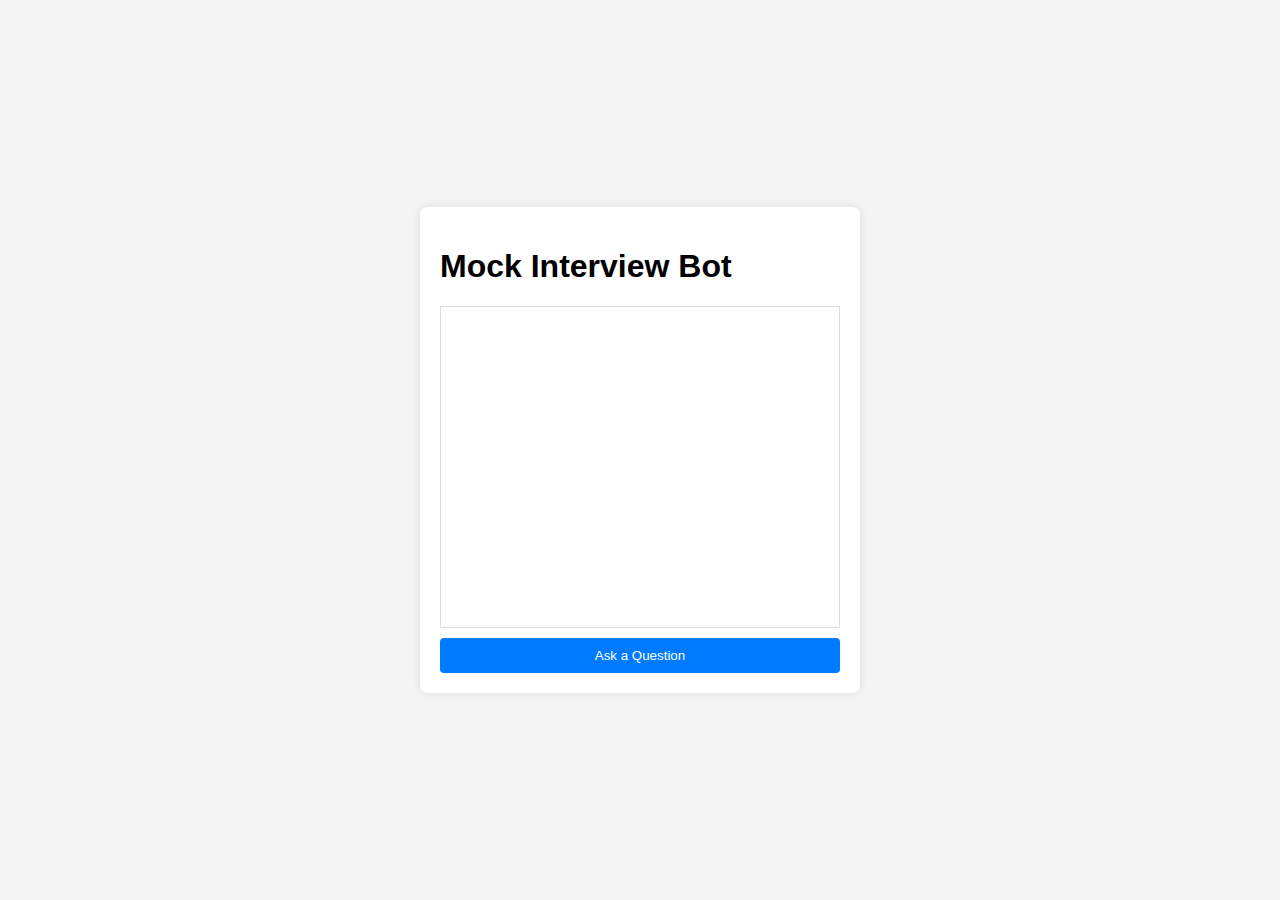
==== mock-interview-bot-updated/mock-interview-bot/frontend/index.html @ 9b41830d "Add files via upload" ====
<!DOCTYPE html>
<html lang="en">
<head>
    <meta charset="UTF-8">
    <meta name="viewport" content="width=device-width, initial-scale=1.0">
    <title>Mock Interview Bot</title>
    <link rel="stylesheet" href="styles.css">
</head>
<body>
    <div id="app">
        <h1>Mock Interview Bot</h1>
        <div id="chat-box">
            <div id="chat-log"></div>
            <button onclick="startListening()">Ask a Question</button>
        </div>
    </div>
    <script src="script.js"></script>
</body>
</html>
---- mock-interview-bot-updated/mock-interview-bot/frontend/styles.css ----
body {
    font-family: Arial, sans-serif;
    background-color: #f4f4f4;
    margin: 0;
    padding: 0;
    display: flex;
    justify-content: center;
    align-items: center;
    height: 100vh;
}

#app {
    background: white;
    padding: 20px;
    border-radius: 8px;
    box-shadow: 0 0 10px rgba(0, 0, 0, 0.1);
    width: 400px;
}

#chat-box {
    display: flex;
    flex-direction: column;
}

#chat-log {
    height: 300px;
    overflow-y: scroll;
    border: 1px solid #ddd;
    margin-bottom: 10px;
    padding: 10px;
}

button {
    padding: 10px;
    background: #007bff;
    color: white;
    border: none;
    border-radius: 4px;
    cursor: pointer;
}

button:hover {
    background: #0056b3;
}
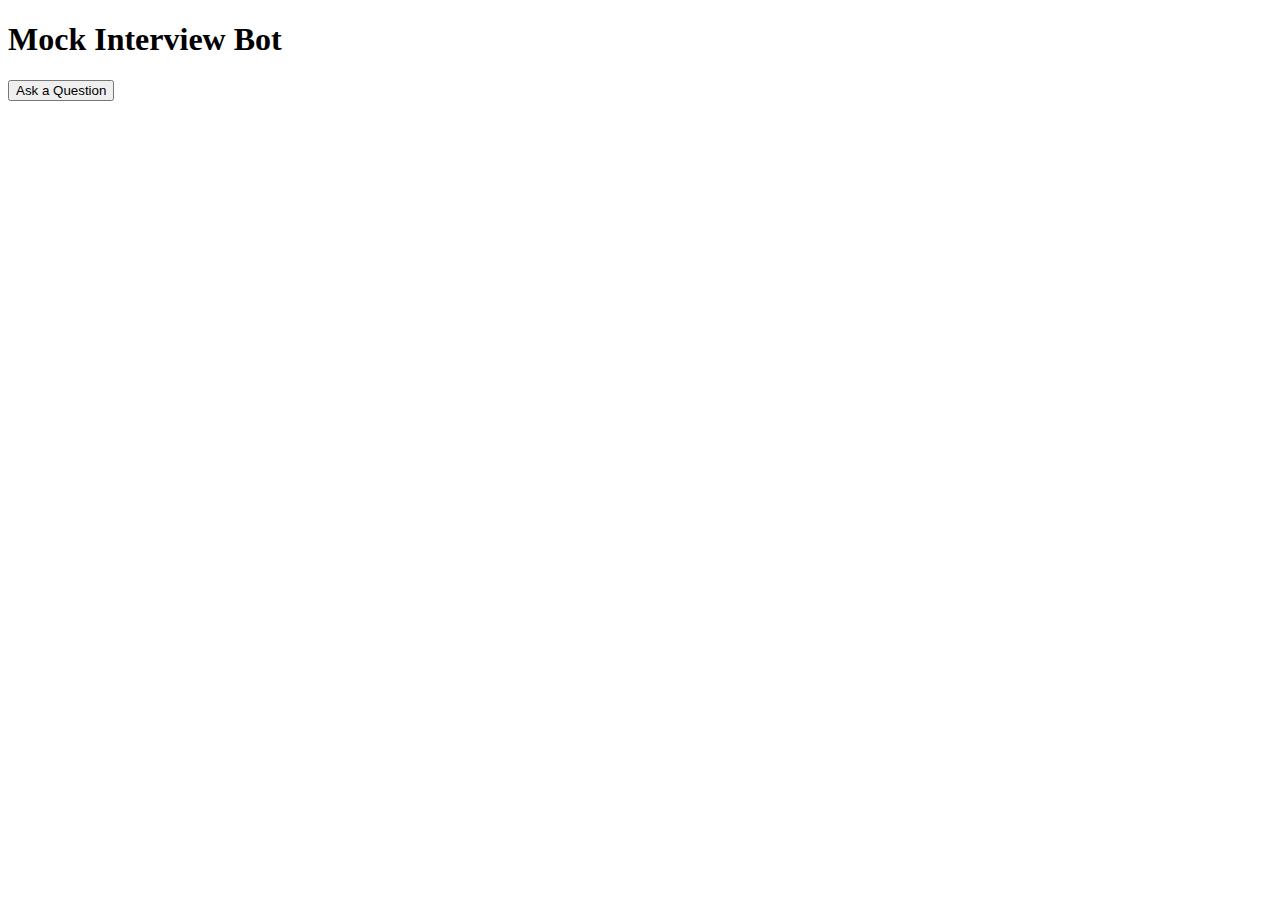
==== commit 9f17d8b0: "Update index.html" ====
--- a/mock-interview-bot-updated/mock-interview-bot/frontend/index.html
+++ b/mock-interview-bot-updated/mock-interview-bot/frontend/index.html
@@ -5,7 +5,7 @@
     <meta charset="UTF-8">
     <meta name="viewport" content="width=device-width, initial-scale=1.0">
     <title>Mock Interview Bot</title>
-    <link rel="stylesheet" href="styles.css">
+    <link rel="stylesheet" href="mock-interview-bot-updated/mock-interview-bot/frontend/styles.css">
 </head>
 <body>
     <div id="app">
@@ -15,6 +15,6 @@
             <button onclick="startListening()">Ask a Question</button>
         </div>
     </div>
-    <script src="script.js"></script>
+    <script src="mock-interview-bot-updated/mock-interview-bot/frontend/script.js"></script>
 </body>
 </html>
